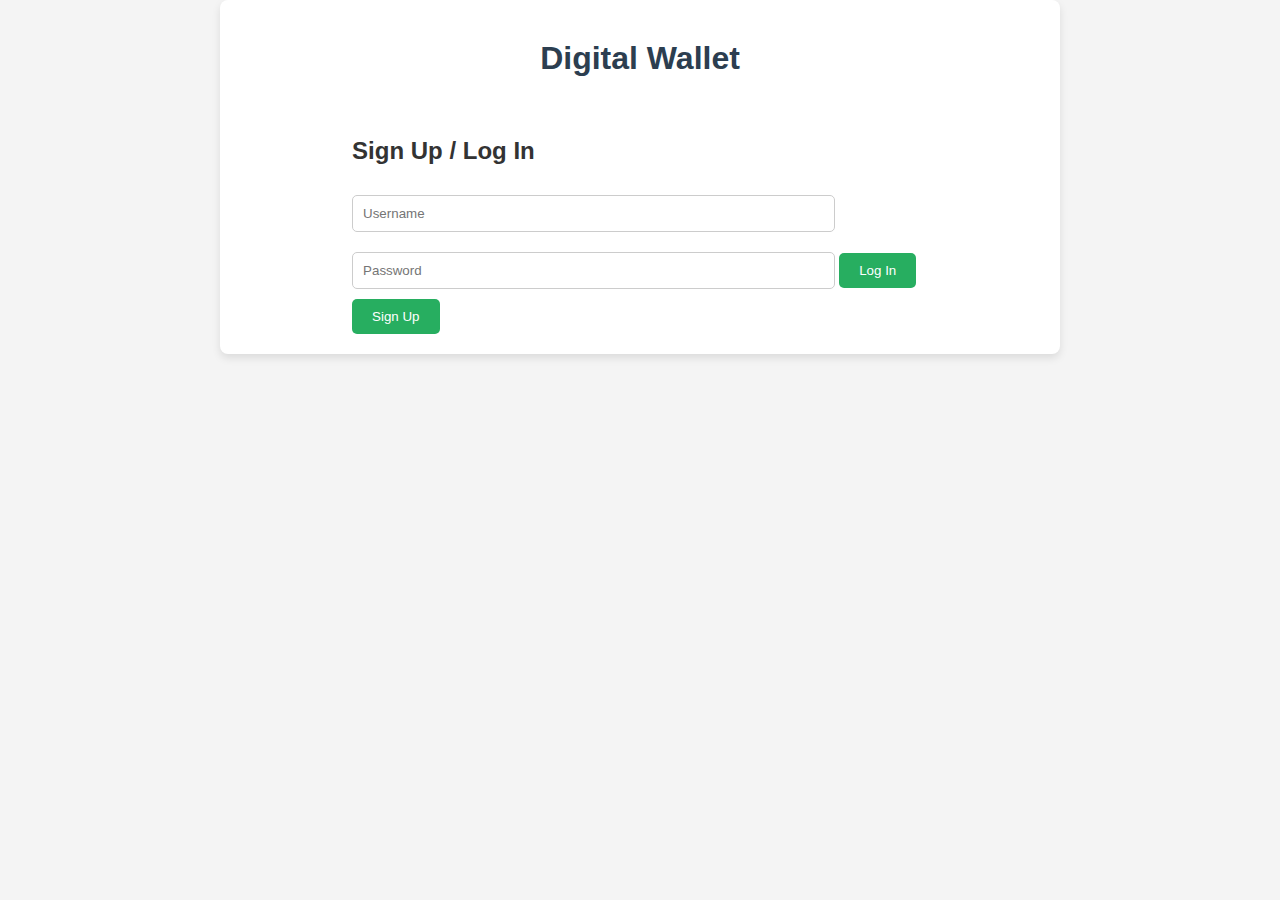
==== index.html @ 8800577c "Second Commit" ====
<!DOCTYPE html>
<html lang="en">
<head>
  <meta charset="UTF-8">
  <meta name="viewport" content="width=device-width, initial-scale=1.0">
  <title>Digital Wallet</title>
  <link rel="stylesheet" href="styles.css">
</head>
<body>
  <div class="container">
    <header>
      <h1>Digital Wallet</h1>
      <nav id="navbar" style="display: none;">
        <button onclick="showSection('accountDetails')">Account Details</button>
        <button onclick="showSection('addFunds')">Add Funds</button>
        <button onclick="showSection('withdrawFunds')">Withdraw Funds</button>
        <button onclick="showSection('transaction')">Make a Transaction</button>
        <button onclick="showSection('history')">Transaction History</button>
        <button onclick="logout()">Logout</button>
      </nav>
    </header>
    <main>
      <section id="auth">
        <h2>Sign Up / Log In</h2>
        <input type="text" id="username" placeholder="Username">
        <input type="password" id="password" placeholder="Password">
        <button onclick="login()">Log In</button>
        <button onclick="signup()">Sign Up</button>
      </section>

      <section id="accountDetails" class="section" style="display: none;">
        <h2>Account Details</h2>
        <p>Balance: $<span id="balance">2000</span></p>
      </section>

      <section id="addFunds" class="section" style="display: none;">
        <h2>Add Funds</h2>
        <input type="number" id="addAmount" placeholder="Amount">
        <button onclick="addFunds()">Add</button>
        <p id="addFundsMessage"></p>
      </section>

      <section id="withdrawFunds" class="section" style="display: none;">
        <h2>Withdraw Funds</h2>
        <input type="number" id="withdrawAmount" placeholder="Amount">
        <button onclick="withdrawFunds()">Withdraw</button>
        <p id="withdrawFundsMessage"></p>
      </section>

      <section id="transaction" class="section" style="display: none;">
        <h2>Transfer Money</h2>
        <input type="text" id="recipient" placeholder="Recipient Name">
        <input type="text" id="recipientAccount" placeholder="Recipient Account Number">
        <input type="number" id="amount" placeholder="Amount">
        <button onclick="transferMoney()">Transfer</button>
        <p id="message"></p>
        <button onclick="anotherTransaction()">Make Another Transaction</button>
      </section>

      <section id="history" class="section" style="display: none;">
        <h2>Transaction History</h2>
        <div id="transactionHistory"></div>
      </section>
    </main>
  </div>
  <script src="script.js"></script>
</body>
</html>
---- styles.css ----
body, html {
  margin: 0;
  padding: 0;
  font-family: 'Arial', sans-serif;
  background-color: #f4f4f4;
  color: #333;
}

.container {
  max-width: 800px;
  margin: 0 auto;
  padding: 20px;
  background-color: #fff;
  border-radius: 8px;
  box-shadow: 0 4px 8px rgba(0, 0, 0, 0.1);
}

header {
  text-align: center;
  margin-bottom: 20px;
}

h1 {
  color: #2c3e50;
  margin: 0;
  padding: 20px 0;
}

nav {
  display: flex;
  justify-content: space-around;
  margin-bottom: 20px;
}

nav button {
  background-color: #3498db;
  color: #fff;
  border: none;
  padding: 10px 20px;
  border-radius: 5px;
  cursor: pointer;
  transition: background-color 0.3s ease;
}

nav button:hover {
  background-color: #2980b9;
}

main {
  display: flex;
  flex-direction: column;
  align-items: center;
}

.section {
  width: 100%;
  text-align: center;
  margin-bottom: 20px;
}

input[type="text"], input[type="password"], input[type="number"] {
  width: 80%;
  padding: 10px;
  margin: 10px 0;
  border: 1px solid #ccc;
  border-radius: 5px;
}

button {
  background-color: #27ae60;
  color: #fff;
  border: none;
  padding: 10px 20px;
  border-radius: 5px;
  cursor: pointer;
  transition: background-color 0.3s ease;
}

button:hover {
  background-color: #219150;
}

#addFundsMessage, #withdrawFundsMessage, #message {
  margin-top: 10px;
  font-weight: bold;
}

.transaction-item {
  background-color: #ecf0f1;
  border-radius: 5px;
  margin: 10px 0;
  padding: 10px;
}

.transaction-item hr {
  border: none;
  border-top: 1px solid #bdc3c7;
}

.transaction-item p {
  margin: 5px 0;
}
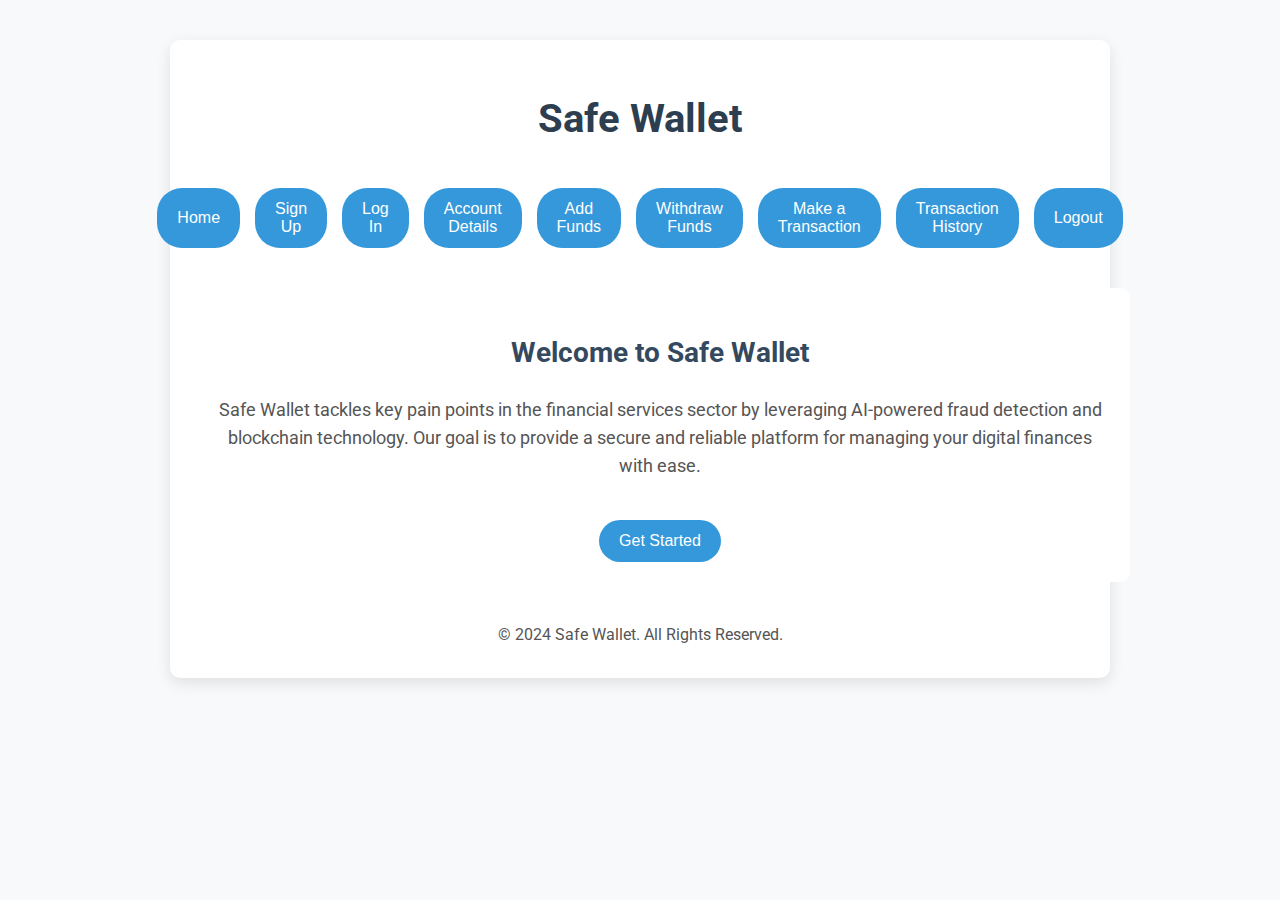
==== commit ac74adaf: "Commit" ====
--- a/index.html
+++ b/index.html
@@ -3,14 +3,18 @@
 <head>
   <meta charset="UTF-8">
   <meta name="viewport" content="width=device-width, initial-scale=1.0">
-  <title>Digital Wallet</title>
+  <title>Safe Wallet</title>
   <link rel="stylesheet" href="styles.css">
+  <link rel="stylesheet" href="https://fonts.googleapis.com/css2?family=Roboto:wght@400;500;700&display=swap">
 </head>
-<body>
+<body onload="showSection('home')">
   <div class="container">
     <header>
-      <h1>Digital Wallet</h1>
-      <nav id="navbar" style="display: none;">
+      <h1>Safe Wallet</h1>
+      <nav id="navbar">
+        <button onclick="showSection('home')">Home</button>
+        <button onclick="window.location.href='signup.html'">Sign Up</button>
+        <button onclick="window.location.href='login.html'">Log In</button>
         <button onclick="showSection('accountDetails')">Account Details</button>
         <button onclick="showSection('addFunds')">Add Funds</button>
         <button onclick="showSection('withdrawFunds')">Withdraw Funds</button>
@@ -20,19 +24,20 @@
       </nav>
     </header>
     <main>
-      <section id="auth">
-        <h2>Sign Up / Log In</h2>
-        <input type="text" id="username" placeholder="Username">
-        <input type="password" id="password" placeholder="Password">
-        <button onclick="login()">Log In</button>
-        <button onclick="signup()">Sign Up</button>
+      <!-- Home Section -->
+      <section id="home" class="section">
+        <h2>Welcome to Safe Wallet</h2>
+        <p>Safe Wallet tackles key pain points in the financial services sector by leveraging AI-powered fraud detection and blockchain technology. Our goal is to provide a secure and reliable platform for managing your digital finances with ease.</p>
+        <button onclick="window.location.href='signup.html'">Get Started</button>
       </section>
 
+      <!-- Account Details Section -->
       <section id="accountDetails" class="section" style="display: none;">
         <h2>Account Details</h2>
         <p>Balance: $<span id="balance">2000</span></p>
       </section>
 
+      <!-- Add Funds Section -->
       <section id="addFunds" class="section" style="display: none;">
         <h2>Add Funds</h2>
         <input type="number" id="addAmount" placeholder="Amount">
@@ -40,6 +45,7 @@
         <p id="addFundsMessage"></p>
       </section>
 
+      <!-- Withdraw Funds Section -->
       <section id="withdrawFunds" class="section" style="display: none;">
         <h2>Withdraw Funds</h2>
         <input type="number" id="withdrawAmount" placeholder="Amount">
@@ -47,6 +53,7 @@
         <p id="withdrawFundsMessage"></p>
       </section>
 
+      <!-- Transaction Section -->
       <section id="transaction" class="section" style="display: none;">
         <h2>Transfer Money</h2>
         <input type="text" id="recipient" placeholder="Recipient Name">
@@ -57,11 +64,16 @@
         <button onclick="anotherTransaction()">Make Another Transaction</button>
       </section>
 
+      <!-- Transaction History Section -->
       <section id="history" class="section" style="display: none;">
         <h2>Transaction History</h2>
         <div id="transactionHistory"></div>
       </section>
     </main>
+
+    <footer>
+      <p>&copy; 2024 Safe Wallet. All Rights Reserved.</p>
+    </footer>
   </div>
   <script src="script.js"></script>
 </body>
--- a/styles.css
+++ b/styles.css
@@ -1,95 +1,137 @@
+/* Global Styles */
 body, html {
   margin: 0;
   padding: 0;
-  font-family: 'Arial', sans-serif;
-  background-color: #f4f4f4;
+  font-family: 'Roboto', sans-serif;
+  background-color: #f8f9fa;
   color: #333;
+  line-height: 1.6;
 }
 
 .container {
-  max-width: 800px;
-  margin: 0 auto;
+  max-width: 900px;
+  margin: 40px auto;
   padding: 20px;
   background-color: #fff;
-  border-radius: 8px;
-  box-shadow: 0 4px 8px rgba(0, 0, 0, 0.1);
+  border-radius: 10px;
+  box-shadow: 0 5px 15px rgba(0, 0, 0, 0.1);
+  text-align: center;
 }
 
 header {
-  text-align: center;
+  margin-bottom: 40px;
+}
+
+h1 {
+  font-size: 2.5rem;
+  color: #2c3e50;
+}
+
+h2 {
+  font-size: 1.75rem;
+  color: #34495e;
   margin-bottom: 20px;
 }
 
-h1 {
-  color: #2c3e50;
-  margin: 0;
-  padding: 20px 0;
+p {
+  font-size: 1rem;
+  color: #555;
+  margin: 10px 0;
 }
 
+/* Navigation Styles */
 nav {
   display: flex;
-  justify-content: space-around;
-  margin-bottom: 20px;
+  justify-content: center;
+  margin-bottom: 40px;
+  gap: 15px;
 }
 
 nav button {
   background-color: #3498db;
   color: #fff;
   border: none;
-  padding: 10px 20px;
-  border-radius: 5px;
+  padding: 12px 20px;
+  border-radius: 25px;
   cursor: pointer;
   transition: background-color 0.3s ease;
+  font-size: 1rem;
 }
 
 nav button:hover {
   background-color: #2980b9;
 }
 
-main {
-  display: flex;
-  flex-direction: column;
-  align-items: center;
-}
-
-.section {
-  width: 100%;
-  text-align: center;
-  margin-bottom: 20px;
-}
-
+/* Input and Button Styles */
 input[type="text"], input[type="password"], input[type="number"] {
   width: 80%;
-  padding: 10px;
-  margin: 10px 0;
+  padding: 12px;
+  margin: 15px 0;
   border: 1px solid #ccc;
-  border-radius: 5px;
+  border-radius: 8px;
+  font-size: 1rem;
 }
 
 button {
   background-color: #27ae60;
   color: #fff;
   border: none;
-  padding: 10px 20px;
-  border-radius: 5px;
+  padding: 12px 20px;
+  border-radius: 25px;
   cursor: pointer;
   transition: background-color 0.3s ease;
+  font-size: 1rem;
+  margin-top: 10px;
 }
 
 button:hover {
   background-color: #219150;
 }
 
-#addFundsMessage, #withdrawFundsMessage, #message {
-  margin-top: 10px;
-  font-weight: bold;
+/* Section Styling */
+.section {
+  display: none;
+  text-align: center;
+  width: 100%;
+  padding: 20px;
+  background-color: #ecf0f1;
+  border-radius: 10px;
+  margin-bottom: 20px;
+}
+
+.section p {
+  font-size: 1rem;
+  color: #666;
+}
+
+.section input {
+  width: 60%;
+}
+
+/* Specific Section Styles */
+#home {
+  display: block; /* Display home section by default */
+  background-color: #fff;
+}
+
+#home p {
+  font-size: 1.1rem;
+  color: #555;
+  margin: 20px 0;
+}
+
+#home button {
+  margin-top: 20px;
+  background-color: #3498db;
 }
 
 .transaction-item {
-  background-color: #ecf0f1;
-  border-radius: 5px;
-  margin: 10px 0;
-  padding: 10px;
+  background-color: #fff;
+  border-radius: 8px;
+  margin: 15px 0;
+  padding: 15px;
+  box-shadow: 0 4px 8px rgba(0, 0, 0, 0.1);
+  text-align: left;
 }
 
 .transaction-item hr {
@@ -98,5 +140,13 @@
 }
 
 .transaction-item p {
-  margin: 5px 0;
+  margin: 8px 0;
 }
+
+/* Footer Styling */
+footer {
+  margin-top: 40px;
+  font-size: 0.9rem;
+  color: #aaa;
+  text-align: center;
+}
